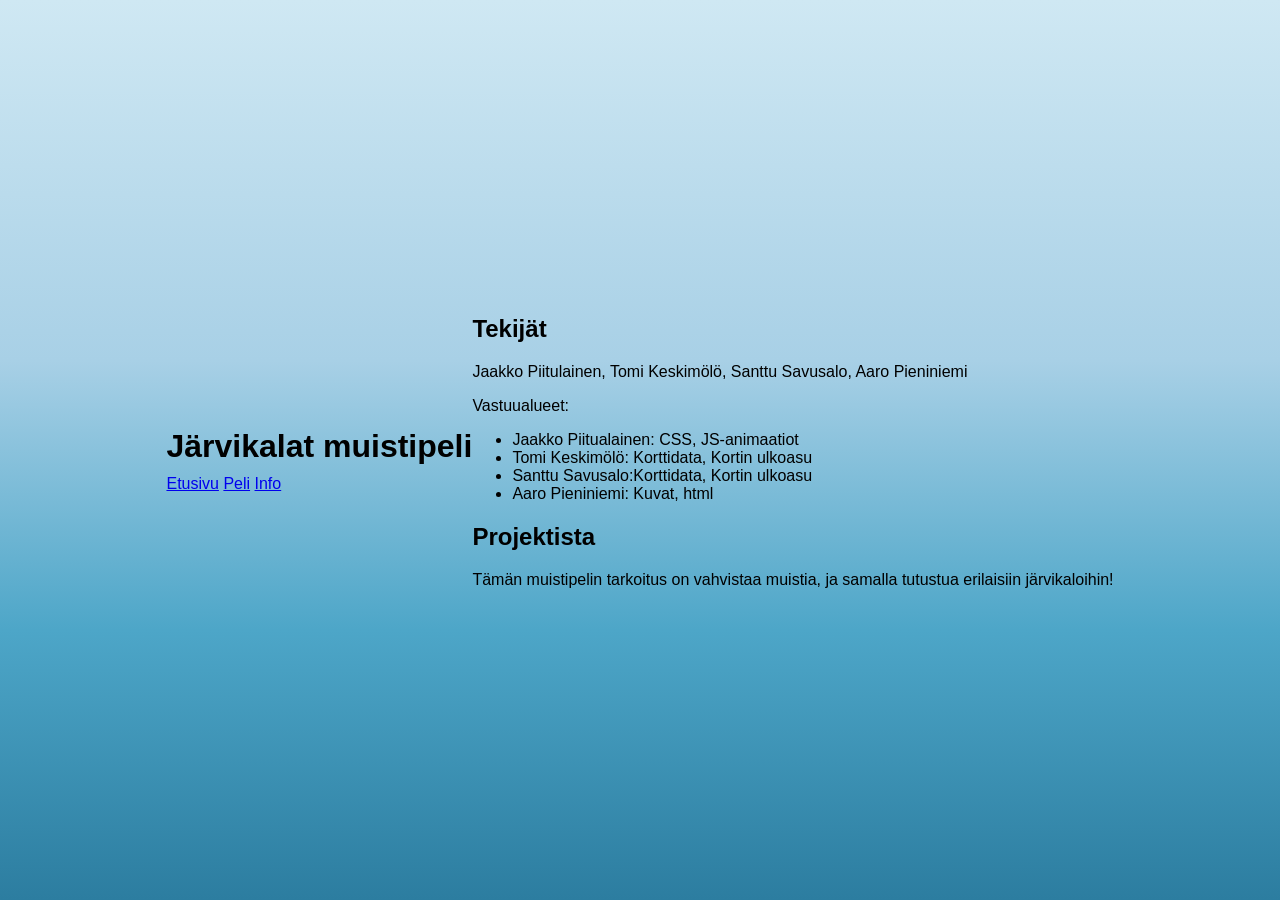
==== info.html @ 4135ba0d "infosivu" ====
<!DOCTYPE html>
<html lang="fi">
<head>
  <meta charset="UTF-8">
  <meta name="viewport" content="width=device-width, initial-scale=1.0">
  <title>Info</title>
  <link rel="stylesheet" href="css/etusivu.css">
</head>
<body>

<header class="header">
  <h1>Järvikalat muistipeli</h1>
  <nav>
    <a href="index.html">Etusivu</a>
    <a href="muistipeli.html">Peli</a>
    <a href="info.html">Info</a>
  </nav>
</header>

<main class="game-container">
  <h2>Tekijät</h2>
Jaakko Piitulainen, Tomi Keskimölö, Santtu Savusalo, Aaro Pieniniemi
  <p><strong></strong></p>
  <p>Vastuualueet:</p>
  <ul>
    <li>Jaakko Piitualainen: CSS, JS-animaatiot </li>
    <li>Tomi Keskimölö: Korttidata, Kortin ulkoasu</li>
    <li>Santtu Savusalo:Korttidata, Kortin ulkoasu</li>
    <li>Aaro Pieniniemi: Kuvat, html</li>
  </ul>

  <h2>Projektista</h2>
  <p>
    Tämän muistipelin tarkoitus on vahvistaa muistia, ja samalla tutustua erilaisiin järvikaloihin!
  </p>
</main>


<script src="js/etusivu.js"></script>
</body>
</html>
---- css/etusivu.css ----
body {
  
  margin: 0;
  font-family: Arial, sans-serif;
  background: linear-gradient(
    to bottom,
    #cfe8f3 0%,
    #a8d0e6 40%,
    #4da6c8 70%,
    #2c7da0 100%
  );
  display: flex;
  justify-content: center;
  align-items: center;
  height: 100vh; 
  opacity: 0;
  transition: opacity 1s ease;
}

.container {
  text-align: center;
  padding: 20px;
}

h1 {
  font-size: 2rem;
  margin-bottom: 10px;
}

.subtitle {
  font-size: 1.1rem;
  margin-bottom: 20px;
  color: #333;
}

.menu {
  margin-bottom: 20px;
}

.start-button {
  display: inline-block;
  padding: 12px 24px;
  background-color: #1e88a8;
  color: white;
  text-decoration: none;
  border-radius: 8px;
  font-size: 18px;
}

.start-button:hover {
  background-color: #156f86;
}
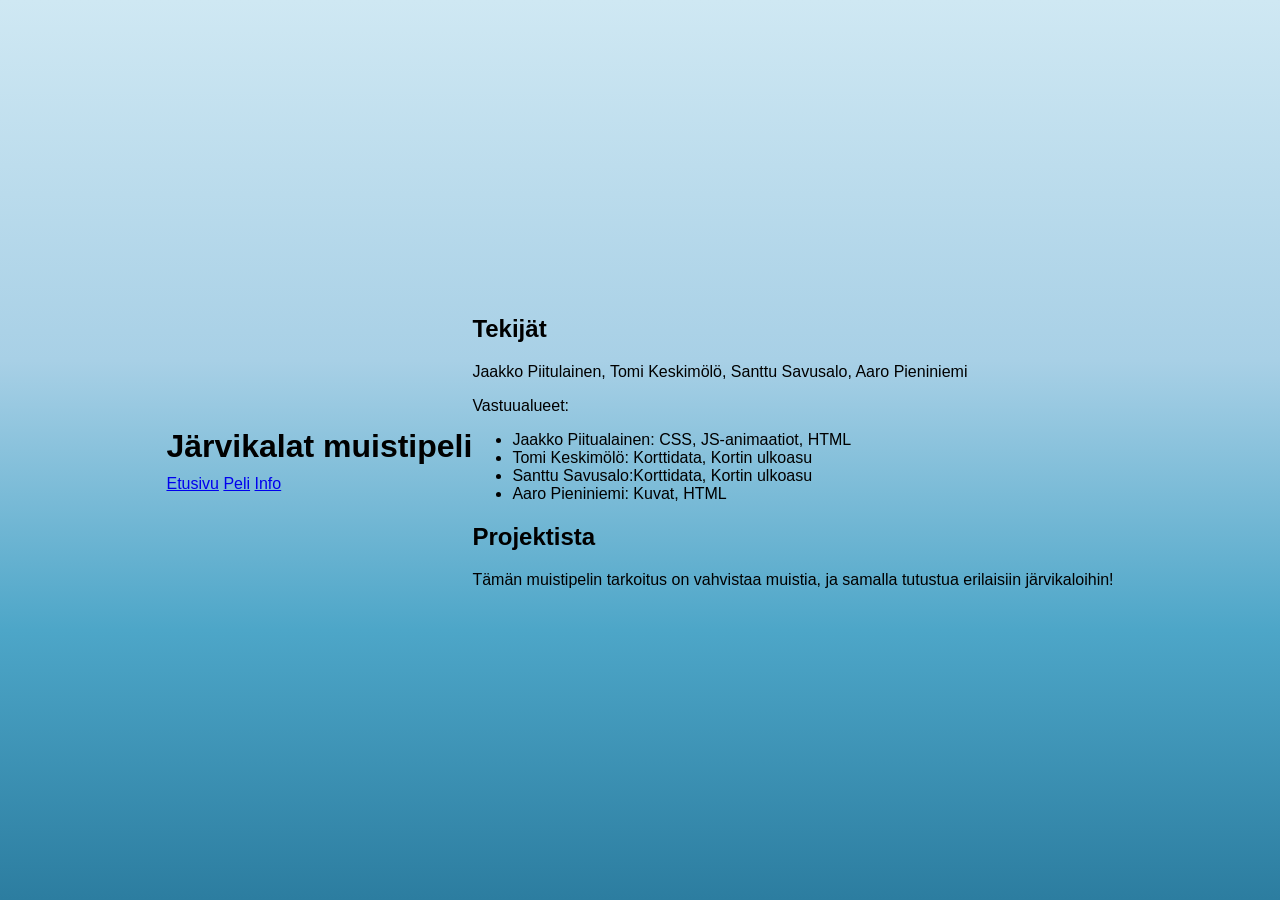
==== commit 6de88ee4: "Vastuualueiden korjailu" ====
--- a/info.html
+++ b/info.html
@@ -23,10 +23,10 @@
   <p><strong></strong></p>
   <p>Vastuualueet:</p>
   <ul>
-    <li>Jaakko Piitualainen: CSS, JS-animaatiot </li>
+    <li>Jaakko Piitualainen: CSS, JS-animaatiot, HTML </li>
     <li>Tomi Keskimölö: Korttidata, Kortin ulkoasu</li>
     <li>Santtu Savusalo:Korttidata, Kortin ulkoasu</li>
-    <li>Aaro Pieniniemi: Kuvat, html</li>
+    <li>Aaro Pieniniemi: Kuvat, HTML</li>
   </ul>
 
   <h2>Projektista</h2>
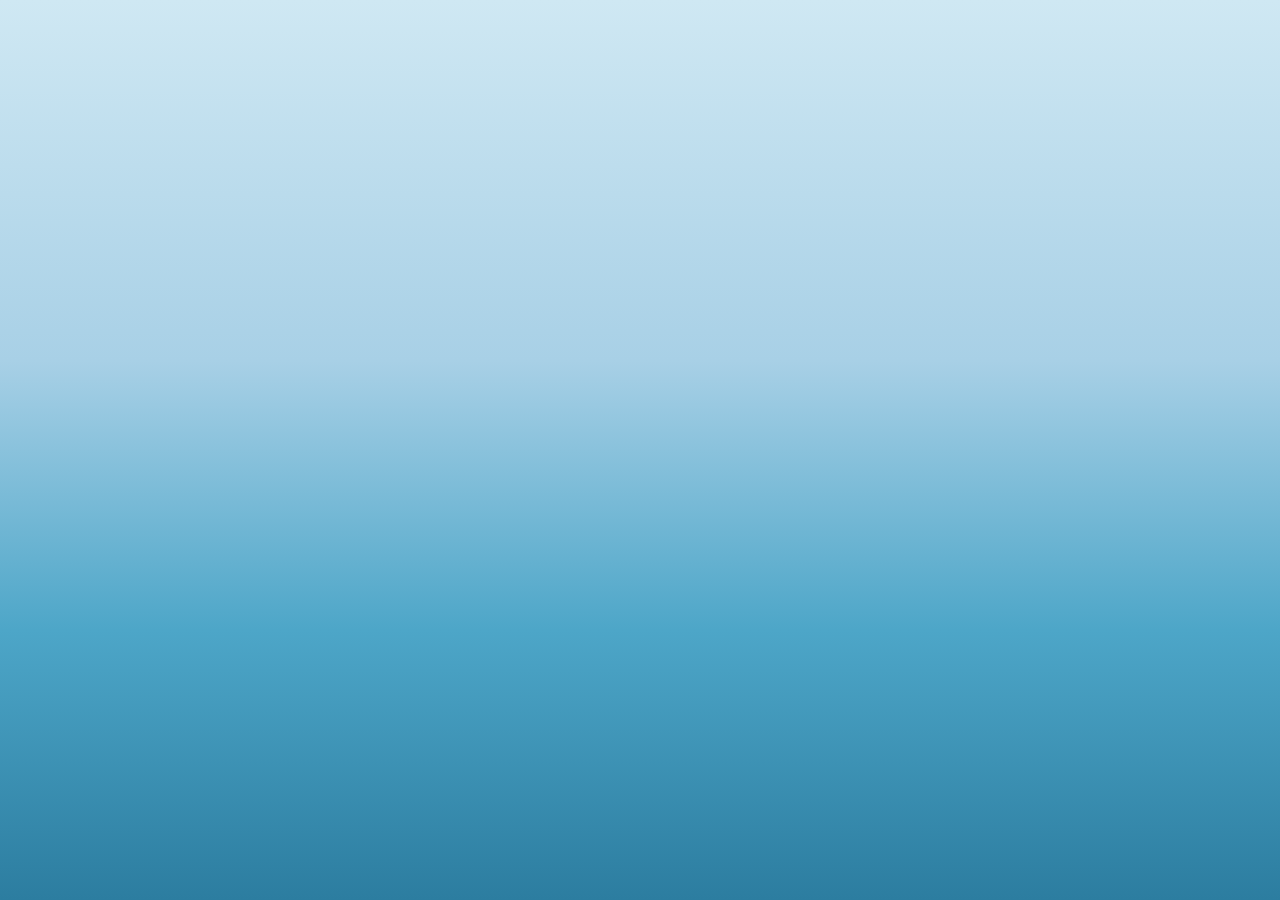
==== commit 961e6852: "Update info.html" ====
--- a/info.html
+++ b/info.html
@@ -23,7 +23,7 @@
   <p><strong></strong></p>
   <p>Vastuualueet:</p>
   <ul>
-    <li>Jaakko Piitualainen: CSS, JS-animaatiot, HTML </li>
+    <li>Jaakko Piitulainen: CSS, JS-animaatiot, HTML </li>
     <li>Tomi Keskimölö: Korttidata, Kortin ulkoasu</li>
     <li>Santtu Savusalo:Korttidata, Kortin ulkoasu</li>
     <li>Aaro Pieniniemi: Kuvat, HTML</li>
--- a/css/etusivu.css
+++ b/css/etusivu.css
@@ -1,7 +1,6 @@
 body {
-  
   margin: 0;
-  font-family: Arial, sans-serif;
+  font-family: Roboto, sans-serif;
   background: linear-gradient(
     to bottom,
     #cfe8f3 0%,
@@ -12,14 +11,47 @@
   display: flex;
   justify-content: center;
   align-items: center;
-  height: 100vh; 
+  min-height: 100vh;
   opacity: 0;
   transition: opacity 1s ease;
+}
+
+.header {
+  position: fixed;
+  top: 0;
+  left: 0;
+  width: 100%;
+  background: #1e88a8;
+  color: white;
+  text-align: center;
+  padding: 15px 0;
+  z-index: 1000;
+}
+
+.header h1 {
+  margin: 0;
+  font-size: 1.8rem;
+}
+
+nav {
+  margin-top: 8px;
+}
+
+nav a {
+  color: white;
+  text-decoration: none;
+  margin: 0 15px;
+  font-weight: bold;
+}
+
+nav a:hover {
+  text-decoration: underline;
 }
 
 .container {
   text-align: center;
   padding: 20px;
+  margin-top: 100px;
 }
 
 h1 {
@@ -51,4 +83,21 @@
   background-color: #156f86;
 }
 
+/*
+Lähteet:
 
+W3Schools - CSS Background
+https://www.w3schools.com/css/css_background.asp
+
+W3Schools - CSS Flexbox
+https://www.w3schools.com/css/css3_flexbox.asp
+
+W3Schools - CSS Grid Layout
+https://www.w3schools.com/css/css_grid.asp
+
+
+OpenAI - ChatGPT (GPT-5) Tekoälyä käytetty koodiin korjaamiseen ja selittämiseen.
+
+YouTube - Memory Card Game Tutorial
+https://www.youtube.com/watch?v=ZniVgo8U7ek
+*/
